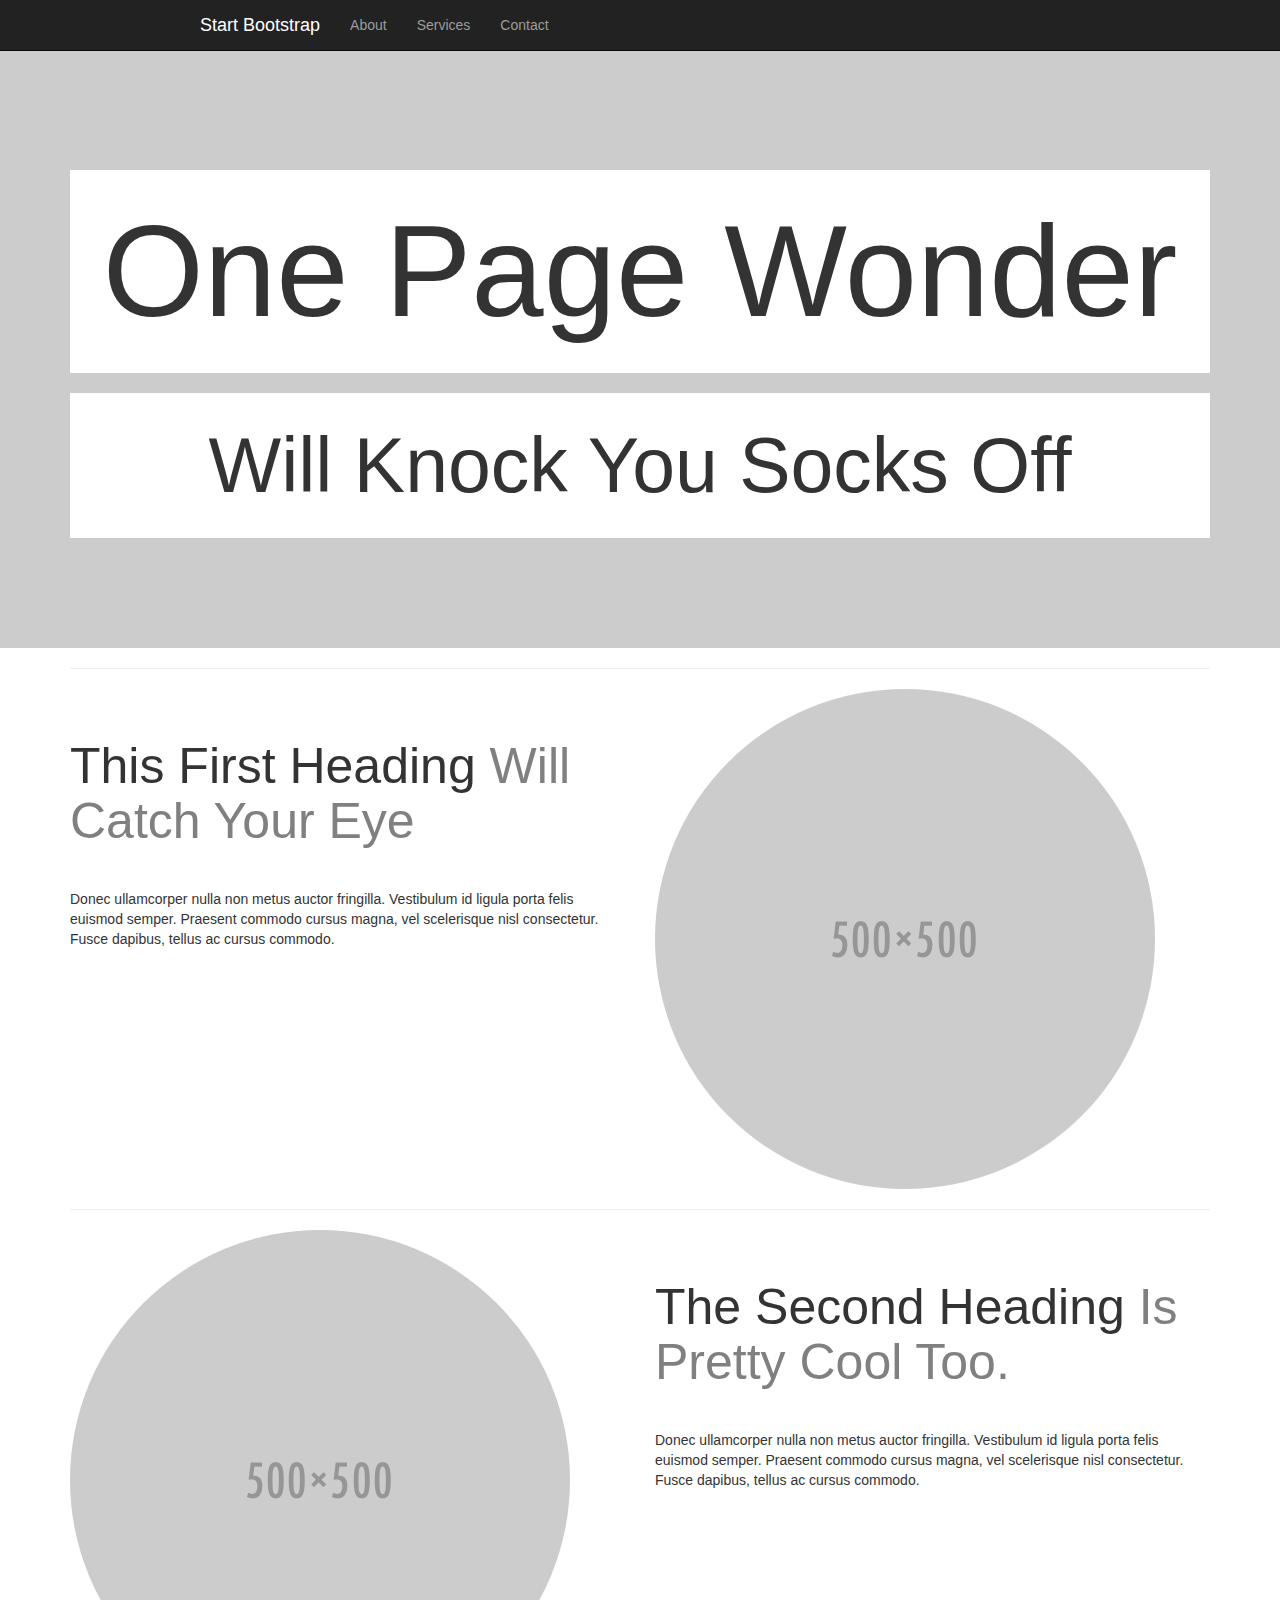
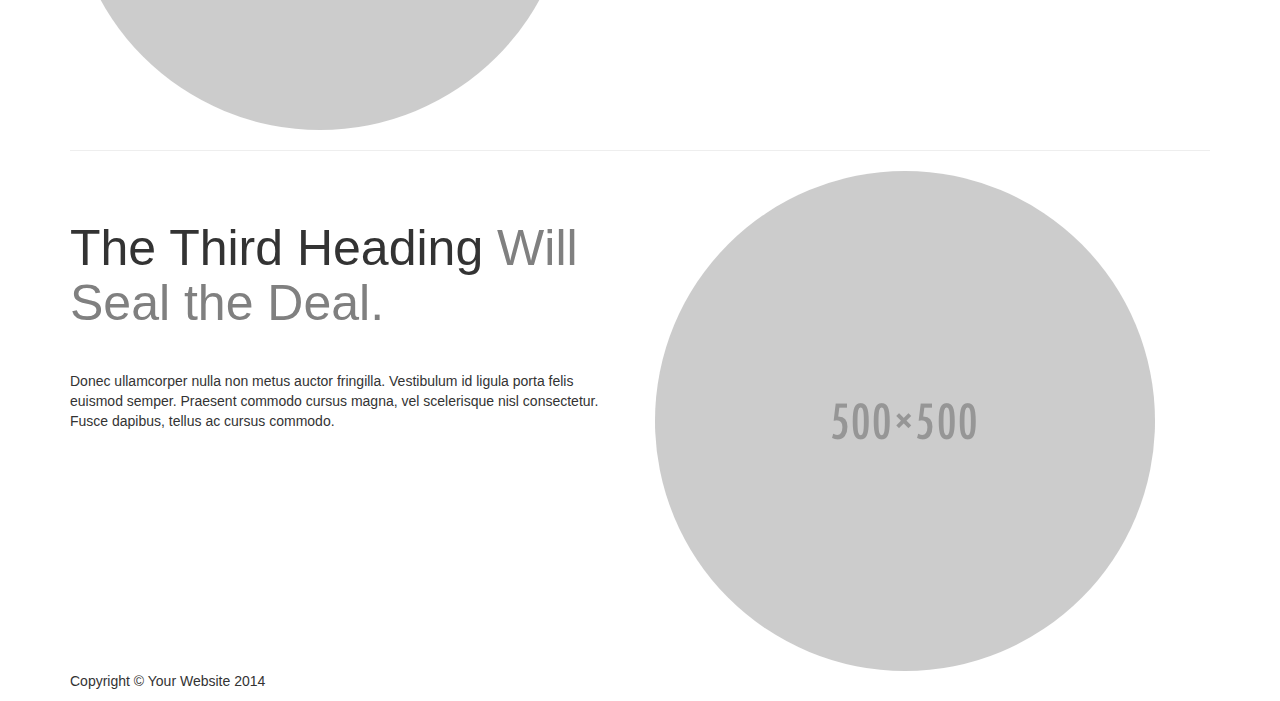
==== index.html @ 1a7446c5 "init commit" ====
<!DOCTYPE html>
<html lang="en">
<head>
	<meta charset="UTF-8">
	<meta name="viewport" content="width=device-width, , initial-scale=1.0">
	<title>Artist Website</title>
	<link rel="stylesheet" href="css/bootstrap.min.css">
	<link rel="stylesheet" href="css/font-awesome.min.css">
	<link href='https://fonts.googleapis.com/css?family=Lobster|Raleway:400,300,700|Playfair+Display:400,700' rel='stylesheet' type='text/css'>
	<link rel="stylesheet" href="css/design.css">
</head>
<body data-spy="scroll" data-target="#bs-example-navbar-collapse-1">
	<div class="container">
		<nav class="navbar navbar-inverse navbar-fixed-top">
    <!-- Brand and toggle get grouped for better mobile display -->
    <div class="navbar-header">
      <button type="button" class="navbar-toggle collapsed" data-toggle="collapse" data-target="#bs-example-navbar-collapse-1" aria-expanded="false">
        <span class="sr-only">Toggle navigation</span>
        <span class="icon-bar"></span>
        <span class="icon-bar"></span>
        <span class="icon-bar"></span>
      </button>

      <a class="navbar-brand smooth-scroll" href="#home">Start Bootstrap</a>
    </div>

    <!-- Collect the nav links, forms, and other content for toggling -->
    <div class="collapse navbar-collapse" id="bs-example-navbar-collapse-1">
      </ul>
      <ul class="nav navbar-nav">
				<li><a class="smooth-scroll" href="#about">About</a></li>
				<li><a class="smooth-scroll" href="#services">Services</a></li>
				<li><a class="smooth-scroll" href="#contact">Contact</a></li>
      </ul>
    </div><!-- /.navbar-collapse -->
  </div>
	</nav>

    <div id="home">
      <div class="container">
        <h1>One Page Wonder</h1>
        <h2>Will Knock You Socks Off</h2>
      </div>
    </div>
	  <div id="about">
      <div class="container">
        <hr>
        <div class="row">
          <div class="col-md-6">
            <h2>This First Heading <span class="grey">Will Catch Your Eye</span></h2>
            <p>Donec ullamcorper nulla non metus auctor fringilla. Vestibulum id ligula porta felis euismod semper. Praesent commodo cursus magna, vel scelerisque nisl consectetur. Fusce dapibus, tellus ac cursus commodo.</p>
          </div>
          <div class="col-md-6">
            <img src="img/circle.png" class="img-circle" alt="">
          </div>
        </div>
      </div>
    </div>
    <!-- end about -->
		<div id="services">
      <div class="container">
        <hr>
        <div class="row">
          <div class="col-md-6">
            <img src="img/circle.png" class="img-circle" alt="">
          </div>
          <div class="col-md-6">
            <h2>The Second Heading  <span class="grey">Is Pretty Cool Too.</span></h2>
            <p>Donec ullamcorper nulla non metus auctor fringilla. Vestibulum id ligula porta felis euismod semper. Praesent commodo cursus magna, vel scelerisque nisl consectetur. Fusce dapibus, tellus ac cursus commodo.</p>
          </div>

        </div>
      </div>
		</div>
		<!--End of Review-->

		<div id="contact">
      <div class="container">
        <hr>
        <div class="row">
          <div class="col-md-6">
            <h2>The Third Heading <span class="grey">Will Seal the Deal.</span></h2>
            <p>Donec ullamcorper nulla non metus auctor fringilla. Vestibulum id ligula porta felis euismod semper. Praesent commodo cursus magna, vel scelerisque nisl consectetur. Fusce dapibus, tellus ac cursus commodo.</p>
          </div>
          <div class="col-md-6">
            <img src="img/circle.png" class="img-circle" alt="">
          </div>
        </div>
      </div>
	</div>
  <footer>
    <div class="container">
      <p>Copyright © Your Website 2014</p>    
    </div>
  </footer>
	<!-- javascript	 -->
  <script src="https://ajax.googleapis.com/ajax/libs/jquery/1.11.3/jquery.min.js"></script>
  <script src="js/bootstrap.min.js"></script>
    <script>
    $(function() {
        $('a[href*=#]:not([href=#])').click(function() {
          if( $(this).attr("class")=="smooth-scroll") {
            if (location.pathname.replace(/^\//,'') == this.pathname.replace(/^\//,'') && location.hostname == this.hostname) {
                    var target = $(this.hash);
                    target = target.length ? target : $('[name=' + this.hash.slice(1) +']');
                    if (target.length) {
                            $('html,body').animate({
                                    scrollTop: target.offset().top
                            }, 1000);
                            return false;
                    }
                }
            }
        });
    });
  </script>
</body>
</html>
---- css/design.css ----
.container-fluid{
  padding: 0;
}

.navbar-default{
  background-color: transparent;
  border: none;
}

.carousel-inner>.item>a>img, .carousel-inner>.item>img{
  height:60vh;
  width: 100vw;
}
.navbar-brand{
  padding-left: 200px;
}
#home h1, h2{
  text-align: center;
  background-color: white;
  padding: 30px 0;
}
#home h1{
  font-size: 130px;
}
#home h2{
  font-size: 77px;
}
#home{
  margin-top: 50px;
  background-image: url("../img/header.png");
  padding: 100px 0;
}
#about{
  background: none;
}
#about h2{
  font-size: 50px;
  text-align: left;
}
.grey{
  color: grey;
}
#services h2{
  font-size: 50px;
  text-align: left;
}
#contact h2{
  font-size: 50px;
  text-align: left;

}
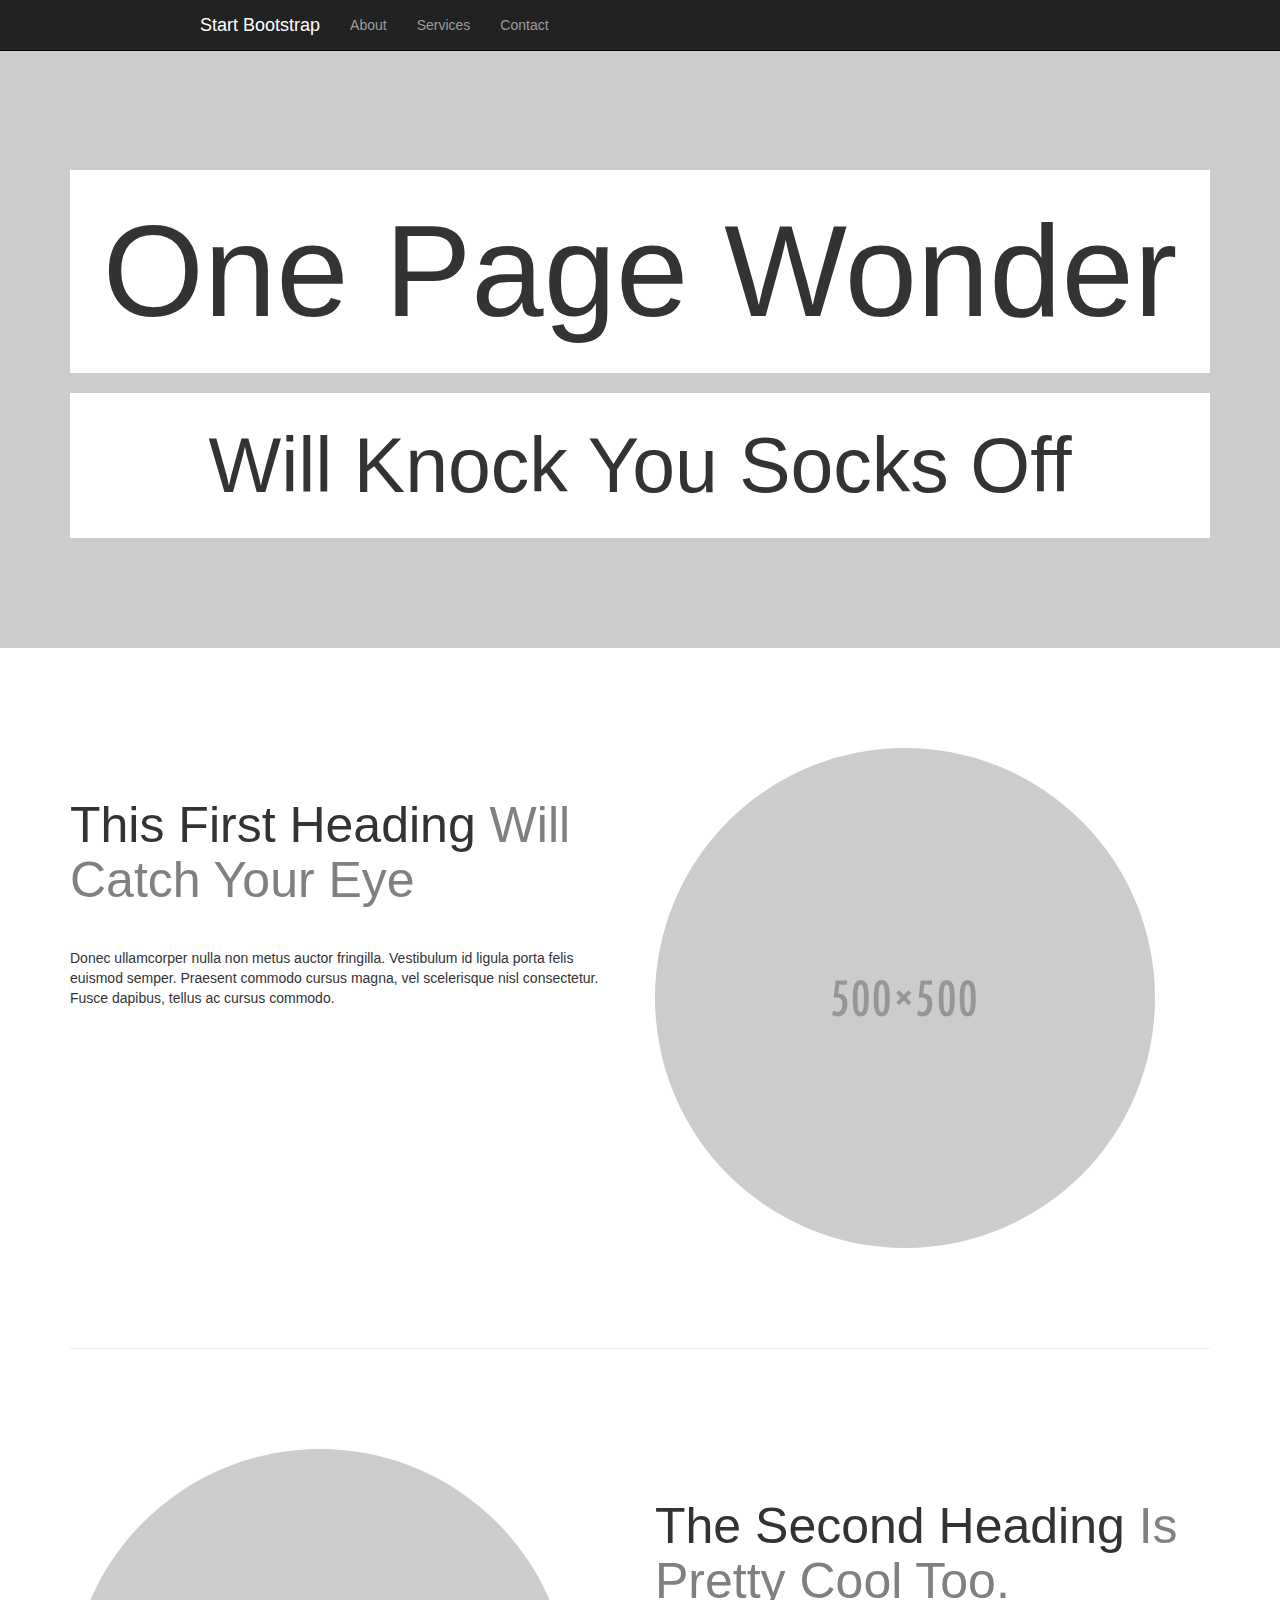
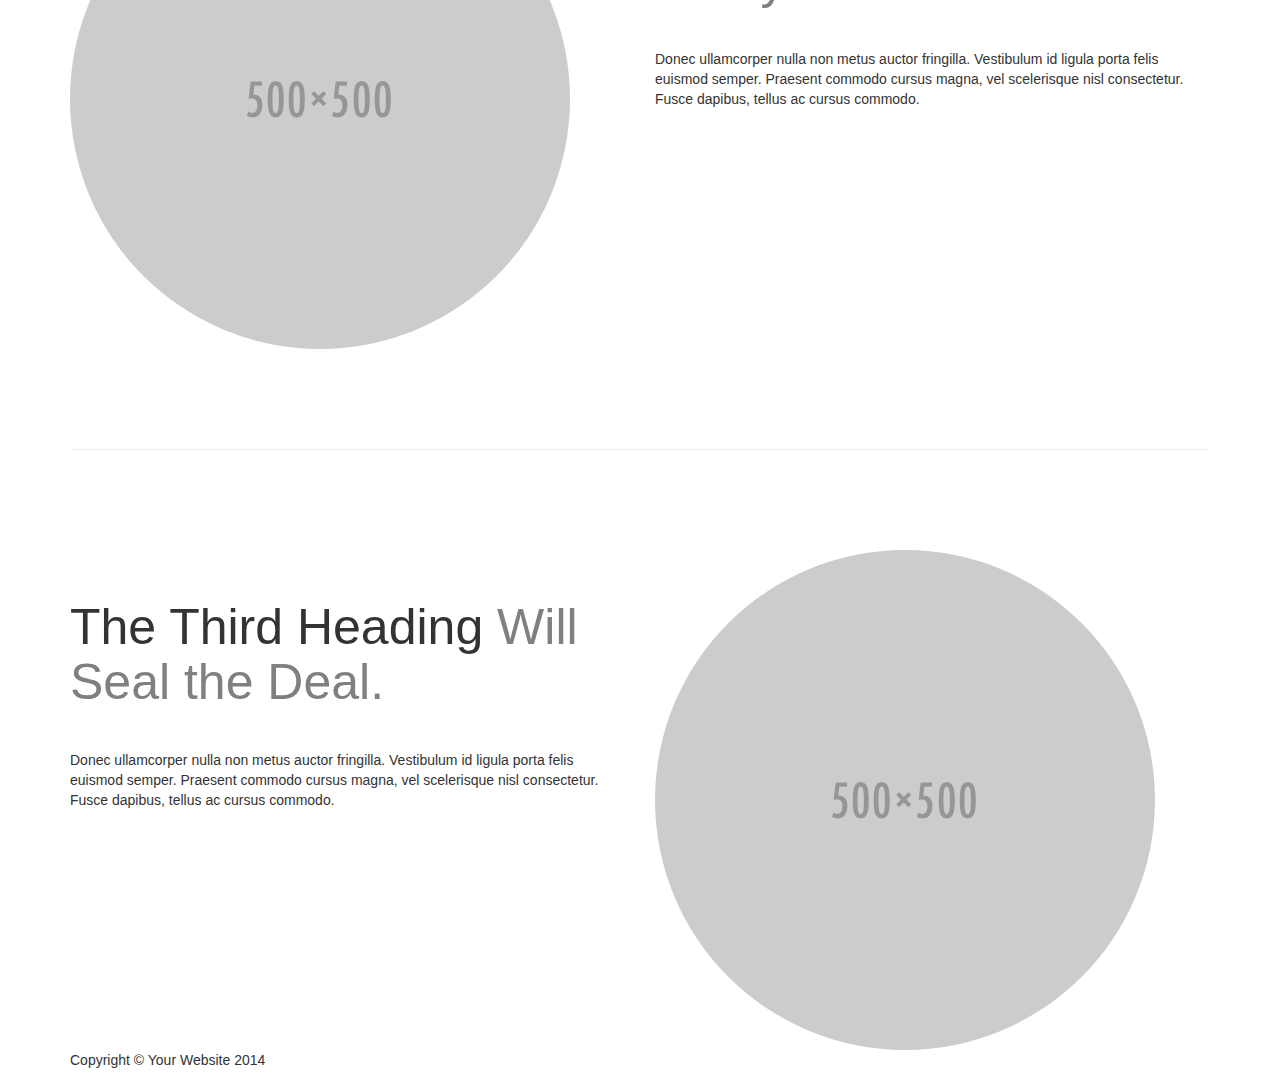
==== commit be1ca785: "fixed spacing of sections" ====
--- a/index.html
+++ b/index.html
@@ -45,7 +45,6 @@
     </div>
 	  <div id="about">
       <div class="container">
-        <hr>
         <div class="row">
           <div class="col-md-6">
             <h2>This First Heading <span class="grey">Will Catch Your Eye</span></h2>
@@ -91,7 +90,7 @@
 	</div>
   <footer>
     <div class="container">
-      <p>Copyright © Your Website 2014</p>    
+      <p>Copyright © Your Website 2014</p>
     </div>
   </footer>
 	<!-- javascript	 -->
--- a/css/design.css
+++ b/css/design.css
@@ -6,7 +6,12 @@
   background-color: transparent;
   border: none;
 }
-
+hr{
+  margin:100px 0px;
+}
+#about{
+  padding-top: 100px;
+}
 .carousel-inner>.item>a>img, .carousel-inner>.item>img{
   height:60vh;
   width: 100vw;
